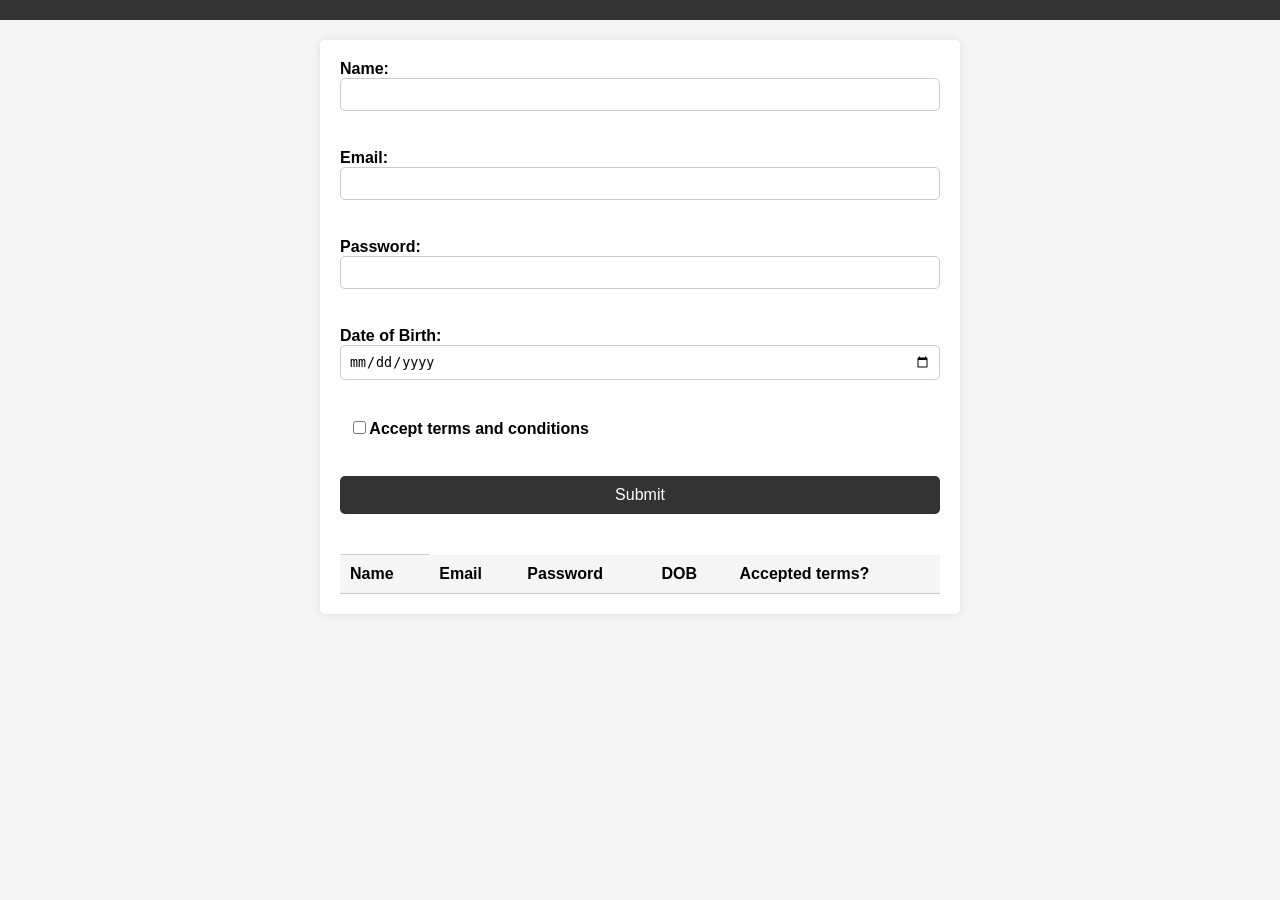
==== index.html @ 640501c7 "Update index.html" ====
<!DOCTYPE html>
<html lang="en">
<head>
    <meta charset="UTF-8">
    <meta name="viewport" content="width=device-width, initial-scale=1.0">
    <title>Registration Form</title>
    <!-- Link your CSS file -->
    <link rel="stylesheet" href="styles.css">
</head>
<body>
    <header>
        <!-- Navigation or page title -->
    </header>
    
    <main>
        <form id="registrationForm">
            <label for="name">Name:
            <input type="text" id="name" name="name" required></label><br>

            <label for="email">Email:
            <input type="email" id="email" name="email" required></label><br>

            <label for="password">Password:
            <input type="password" id="password" name="password" required></label><br>

            <label for="dob">Date of Birth:
            <input type="date" id="dob" name="dob" required></label><br>

<label for="acceptTerms"><input type="checkbox" id="acceptTerms" name="acceptTerms" required>Accept terms and conditions</label><br>

            <button type="submit">Submit</button>
        </form>

        <table id="dataTable">
            <td>
                <tr>
                    <th>Name</th>
                    <th>Email</th>
                    <th>Password</th>
                    <th>DOB</th>
                    <th>Accepted terms?</th>
                </tr>
            </td>
            <tbody>
                <!-- Table rows will be dynamically added here -->
            </tbody>
        </table>
    </main>

    <!-- Link your JavaScript file -->
    <script src="index.js"></script>
</body>
</html>
---- styles.css ----
/* General styles */
body {
    font-family: Arial, sans-serif;
    margin: 0;
    padding: 0;
    background-color: #f5f5f5;
}

header {
    background-color: #333;
    color: white;
    padding: 10px;
    text-align: center;
}

main {
    max-width: 600px;
    margin: 20px auto;
    background-color: white;
    padding: 20px;
    border-radius: 5px;
    box-shadow: 0 0 10px rgba(0, 0, 0, 0.1);
}

form {
    display: grid;
    gap: 10px;
}

label {
    font-weight: bold;
}

input[type="text"],
input[type="email"],
input[type="password"],
input[type="date"]{
    width: 100%;
    padding: 8px;
    border-radius: 5px;
    border: 1px solid #ccc;
    box-sizing: border-box;
}
input[type="checkbox"] {
    margin-left:10pt
}
button[type="submit"] {
    padding: 10px 20px;
    background-color: #333;
    color: white;
    border: none;
    border-radius: 5px;
    cursor: pointer;
    font-size: 16px;
}

button[type="submit"]:hover {
    background-color: #555;
}

/* Styles for table */
table {
    width: 100%;
    border-collapse: collapse;
    margin-top: 20px;
}

table th, table td {
    padding: 10px;
    border-bottom: 1px solid #ccc;
    text-align: left;
}

table th {
    background-color: #f5f5f5;
}
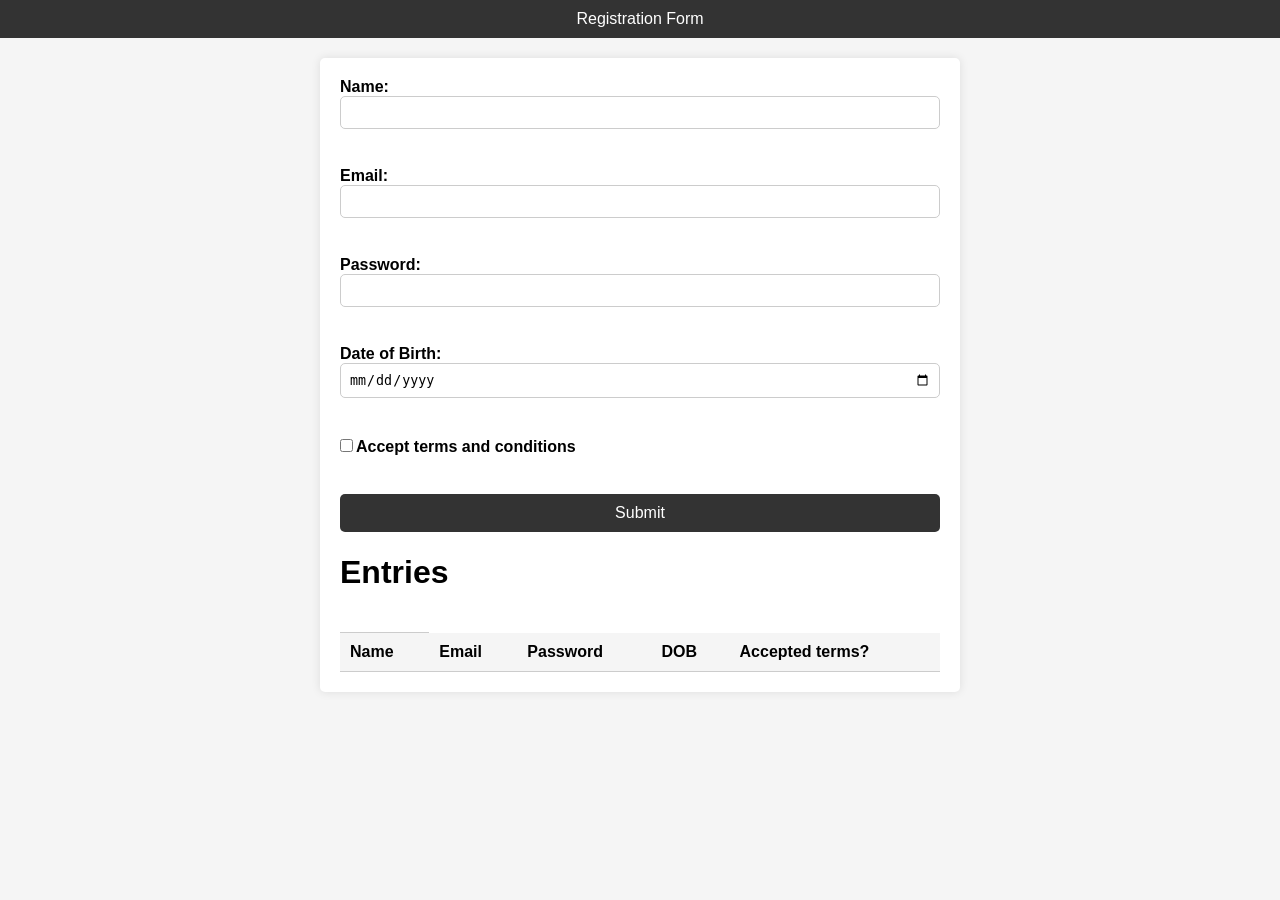
==== commit 4dc7688e: "Update index.html" ====
--- a/index.html
+++ b/index.html
@@ -9,22 +9,18 @@
 </head>
 <body>
     <header>
-        <!-- Navigation or page title -->
+        Registration Form
     </header>
     
     <main>
         <form id="registrationForm">
-            <label for="name">Name:
-            <input type="text" id="name" name="name" required></label><br>
+            <label for="name">Name:<input type="text" id="name" name="name" required></label><br>
 
-            <label for="email">Email:
-            <input type="email" id="email" name="email" required></label><br>
+            <label for="email">Email:<input type="email" id="email" name="email" required></label><br>
 
-            <label for="password">Password:
-            <input type="password" id="password" name="password" required></label><br>
+            <label for="password">Password:<input type="password" id="password" name="password" required></label><br>
 
-            <label for="dob">Date of Birth:
-            <input type="date" id="dob" name="dob" required></label><br>
+            <label for="dob">Date of Birth:<input type="date" id="dob" name="dob" required></label><br>
 
 <label for="acceptTerms"><input type="checkbox" id="acceptTerms" name="acceptTerms" required>Accept terms and conditions</label><br>
 
@@ -32,6 +28,7 @@
         </form>
 
         <table id="dataTable">
+            <h1>Entries</h1>
             <td>
                 <tr>
                     <th>Name</th>
--- a/styles.css
+++ b/styles.css
@@ -42,7 +42,7 @@
     box-sizing: border-box;
 }
 input[type="checkbox"] {
-    margin-left:10pt
+    margin-left:0pt
 }
 button[type="submit"] {
     padding: 10px 20px;
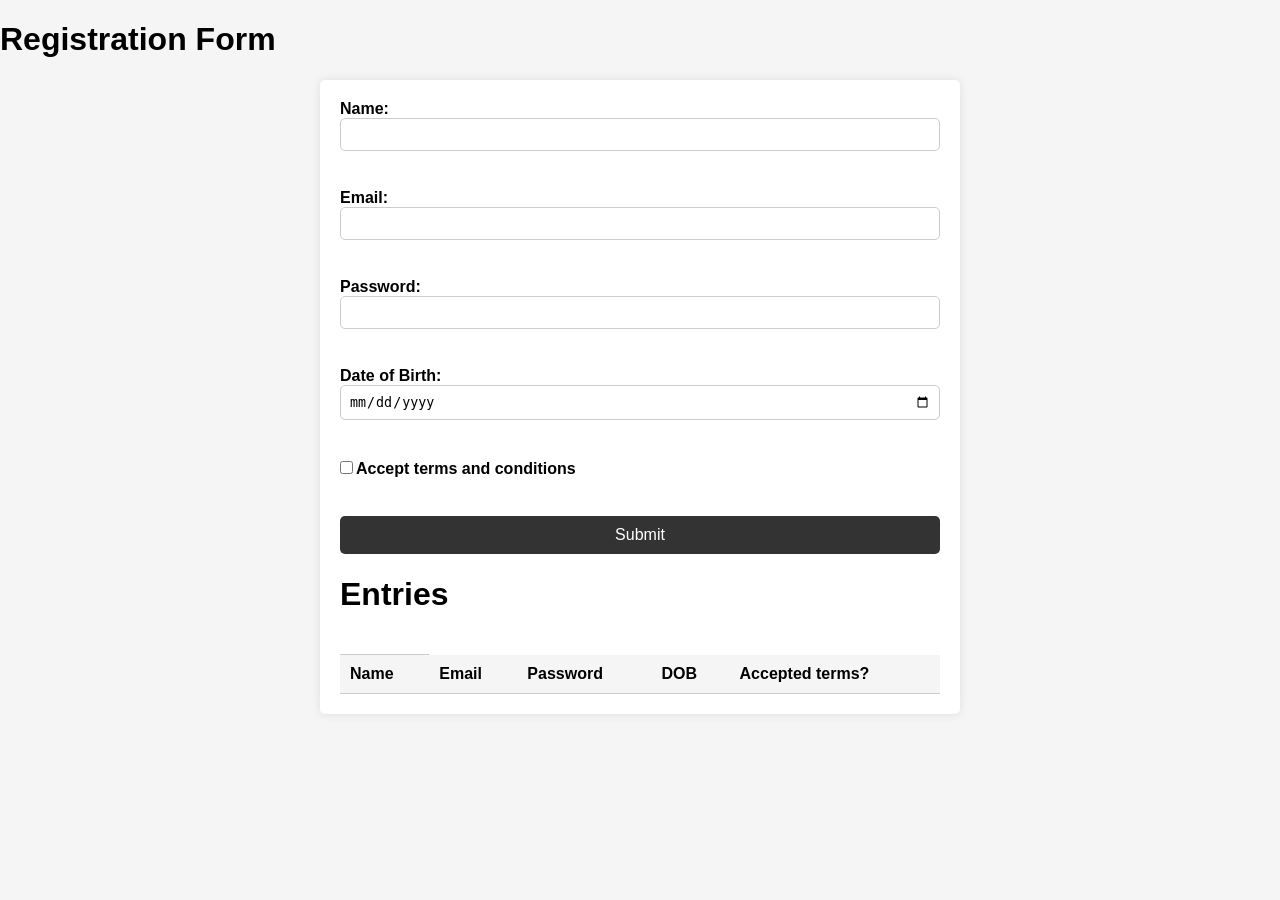
==== commit 21cc6b09: "Update index.html" ====
--- a/index.html
+++ b/index.html
@@ -8,9 +8,9 @@
     <link rel="stylesheet" href="styles.css">
 </head>
 <body>
-    <header>
+    <h1>
         Registration Form
-    </header>
+    </h1>
     
     <main>
         <form id="registrationForm">
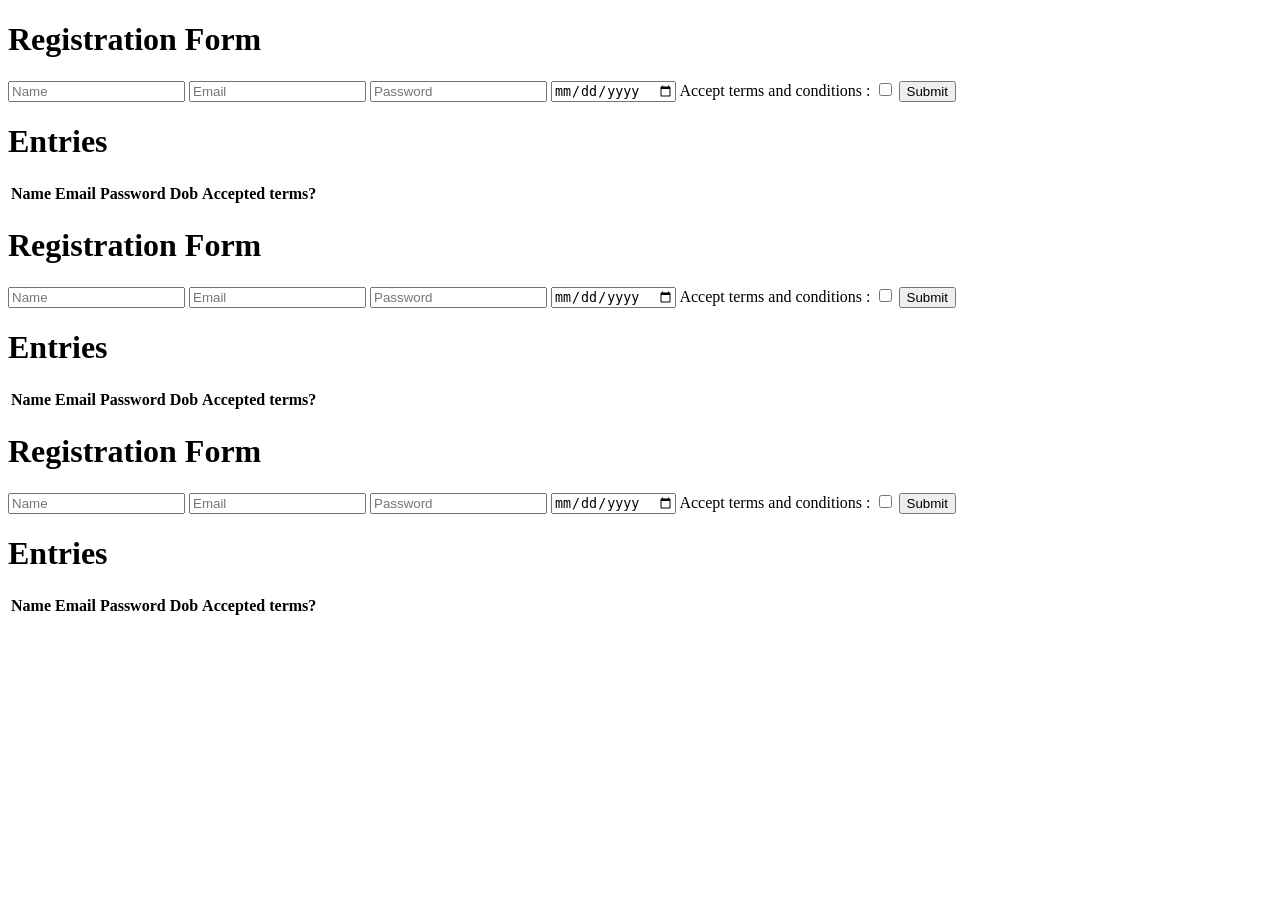
==== commit 3b45037a: "Update index.html" ====
--- a/index.html
+++ b/index.html
@@ -1,50 +1,127 @@
 <!DOCTYPE html>
 <html lang="en">
+
 <head>
+    <link rel="stylesheet" href="index.css">
     <meta charset="UTF-8">
     <meta name="viewport" content="width=device-width, initial-scale=1.0">
-    <title>Registration Form</title>
-    <!-- Link your CSS file -->
-    <link rel="stylesheet" href="styles.css">
+    <title>WD 101</title>
 </head>
+
 <body>
-    <h1>
-        Registration Form
-    </h1>
-    
-    <main>
-        <form id="registrationForm">
-            <label for="name">Name:<input type="text" id="name" name="name" required></label><br>
+    <div class="container">
+        <div class="parts">
+            <h1>Registration Form</h1>
+            <form action="" class="form" id="userForm">
+                <input class="block" type="text" id="name" name="name" placeholder="Name" required>
+                <input class="block" type="email" id="email" name="email" placeholder="Email" required>
+                <input class="block" type="password" id="password" name="password" minlength="8" placeholder="Password"
+                    required>
+                <input class="block" type="date" id="dob" name="dob" placeholder="Dob" min="" max="" required>
+                <label class="float" for="atnc">Accept terms and conditions : </label>
+                <input class="float" type="checkbox" name="atnc" id="atnc" required>
+                <button class="block submit" type="submit">Submit</button>
+            </form>
+        </div>
 
-            <label for="email">Email:<input type="email" id="email" name="email" required></label><br>
-
-            <label for="password">Password:<input type="password" id="password" name="password" required></label><br>
-
-            <label for="dob">Date of Birth:<input type="date" id="dob" name="dob" required></label><br>
-
-<label for="acceptTerms"><input type="checkbox" id="acceptTerms" name="acceptTerms" required>Accept terms and conditions</label><br>
-
-            <button type="submit">Submit</button>
-        </form>
-
-        <table id="dataTable">
+        <div class="parts" id="tableView">
             <h1>Entries</h1>
-            <td>
-                <tr>
-                    <th>Name</th>
-                    <th>Email</th>
-                    <th>Password</th>
-                    <th>DOB</th>
-                    <th>Accepted terms?</th>
+            <table class="table">
+                <tr class="bor">
+                    <th class="bor">Name</th>
+                    <th class="bor">Email</th>
+                    <th class="bor">Password</th>
+                    <th class="bor">Dob</th>
+                    <th class="bor">Accepted terms?</th>
                 </tr>
-            </td>
-            <tbody>
-                <!-- Table rows will be dynamically added here -->
-            </tbody>
-        </table>
-    </main>
-
-    <!-- Link your JavaScript file -->
+            </table>
+        </div>
+    </div>
     <script src="index.js"></script>
 </body>
+
+</html><!DOCTYPE html>
+<html lang="en">
+
+<head>
+    <link rel="stylesheet" href="index.css">
+    <meta charset="UTF-8">
+    <meta name="viewport" content="width=device-width, initial-scale=1.0">
+    <title>WD 101</title>
+</head>
+
+<body>
+    <div class="container">
+        <div class="parts">
+            <h1>Registration Form</h1>
+            <form action="" class="form" id="userForm">
+                <input class="block" type="text" id="name" name="name" placeholder="Name" required>
+                <input class="block" type="email" id="email" name="email" placeholder="Email" required>
+                <input class="block" type="password" id="password" name="password" minlength="8" placeholder="Password"
+                    required>
+                <input class="block" type="date" id="dob" name="dob" placeholder="Dob" min="" max="" required>
+                <label class="float" for="atnc">Accept terms and conditions : </label>
+                <input class="float" type="checkbox" name="atnc" id="atnc" required>
+                <button class="block submit" type="submit">Submit</button>
+            </form>
+        </div>
+
+        <div class="parts" id="tableView">
+            <h1>Entries</h1>
+            <table class="table">
+                <tr class="bor">
+                    <th class="bor">Name</th>
+                    <th class="bor">Email</th>
+                    <th class="bor">Password</th>
+                    <th class="bor">Dob</th>
+                    <th class="bor">Accepted terms?</th>
+                </tr>
+            </table>
+        </div>
+    </div>
+    <script src="index.js"></script>
+</body>
+
+</html><!DOCTYPE html>
+<html lang="en">
+
+<head>
+    <link rel="stylesheet" href="index.css">
+    <meta charset="UTF-8">
+    <meta name="viewport" content="width=device-width, initial-scale=1.0">
+    <title>WD 101</title>
+</head>
+
+<body>
+    <div class="container">
+        <div class="parts">
+            <h1>Registration Form</h1>
+            <form action="" class="form" id="userForm">
+                <input class="block" type="text" id="name" name="name" placeholder="Name" required>
+                <input class="block" type="email" id="email" name="email" placeholder="Email" required>
+                <input class="block" type="password" id="password" name="password" minlength="8" placeholder="Password"
+                    required>
+                <input class="block" type="date" id="dob" name="dob" placeholder="Dob" min="" max="" required>
+                <label class="float" for="atnc">Accept terms and conditions : </label>
+                <input class="float" type="checkbox" name="atnc" id="atnc" required>
+                <button class="block submit" type="submit">Submit</button>
+            </form>
+        </div>
+
+        <div class="parts" id="tableView">
+            <h1>Entries</h1>
+            <table class="table">
+                <tr class="bor">
+                    <th class="bor">Name</th>
+                    <th class="bor">Email</th>
+                    <th class="bor">Password</th>
+                    <th class="bor">Dob</th>
+                    <th class="bor">Accepted terms?</th>
+                </tr>
+            </table>
+        </div>
+    </div>
+    <script src="index.js"></script>
+</body>
+
 </html>
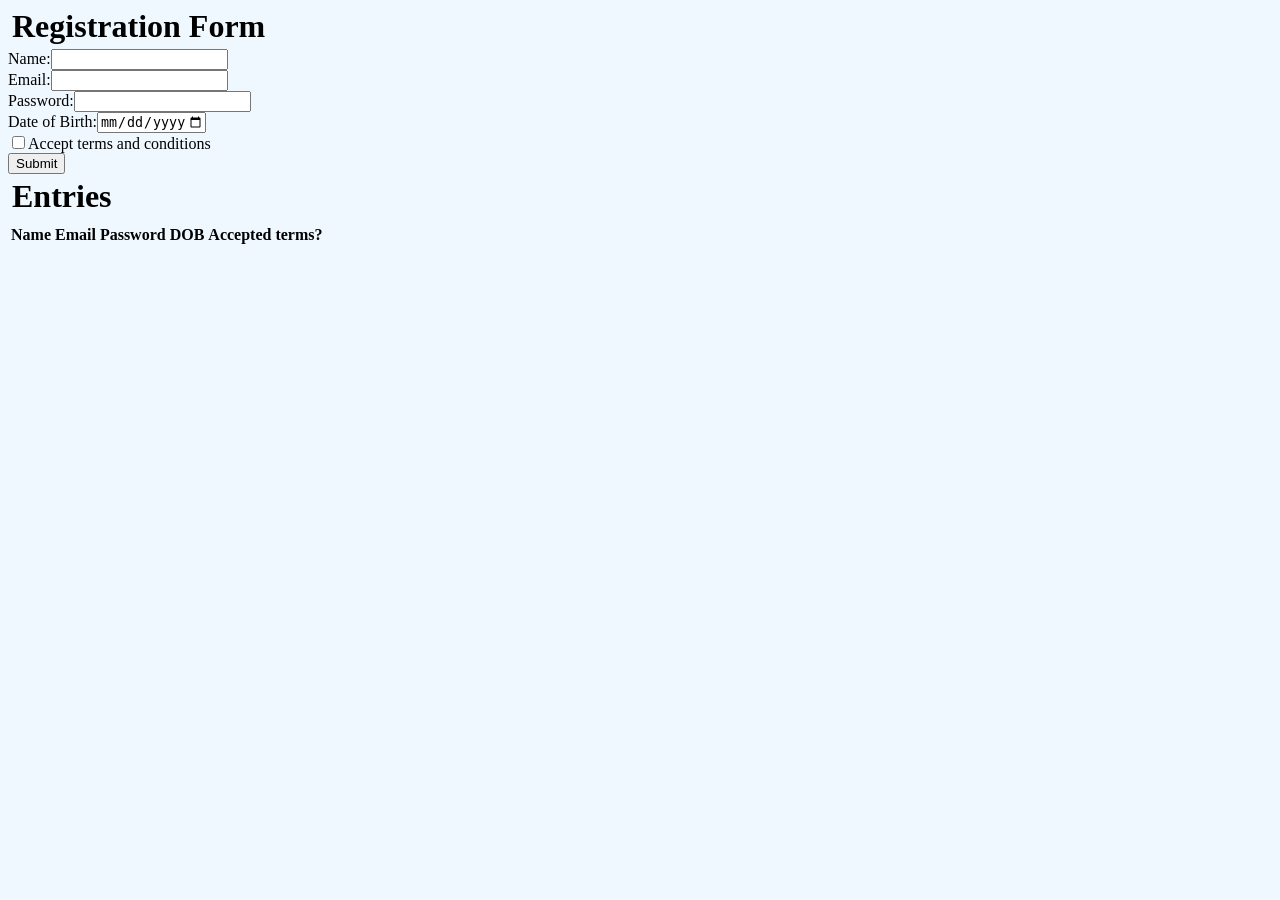
==== commit 77841426: "Update index.html" ====
--- a/index.html
+++ b/index.html
@@ -1,127 +1,50 @@
 <!DOCTYPE html>
 <html lang="en">
-
 <head>
-    <link rel="stylesheet" href="index.css">
     <meta charset="UTF-8">
     <meta name="viewport" content="width=device-width, initial-scale=1.0">
-    <title>WD 101</title>
+    <title>Registration Form</title>
+    <!-- Link your CSS file -->
+    <link rel="stylesheet" href="styles.css">
 </head>
+<body>
+    <h1>
+        Registration Form
+    </h1>
+    
+    <main>
+        <form id="registrationForm">
+            <label for="name">Name:<input type="text" id="name" name="name" required></label><br>
 
-<body>
-    <div class="container">
-        <div class="parts">
-            <h1>Registration Form</h1>
-            <form action="" class="form" id="userForm">
-                <input class="block" type="text" id="name" name="name" placeholder="Name" required>
-                <input class="block" type="email" id="email" name="email" placeholder="Email" required>
-                <input class="block" type="password" id="password" name="password" minlength="8" placeholder="Password"
-                    required>
-                <input class="block" type="date" id="dob" name="dob" placeholder="Dob" min="" max="" required>
-                <label class="float" for="atnc">Accept terms and conditions : </label>
-                <input class="float" type="checkbox" name="atnc" id="atnc" required>
-                <button class="block submit" type="submit">Submit</button>
-            </form>
-        </div>
+            <label for="email">Email:<input type="email" id="email" name="email" required></label><br>
 
-        <div class="parts" id="tableView">
+            <label for="password">Password:<input type="password" id="password" name="password" required></label><br>
+
+            <label for="dob">Date of Birth:<input type="date" id="dob" name="dob" required></label><br>
+
+<label for="acceptTerms"><input type="checkbox" id="acceptTerms" name="acceptTerms" required>Accept terms and conditions</label><br>
+
+            <button type="submit">Submit</button>
+        </form>
+
+        <table id="dataTable">
             <h1>Entries</h1>
-            <table class="table">
-                <tr class="bor">
-                    <th class="bor">Name</th>
-                    <th class="bor">Email</th>
-                    <th class="bor">Password</th>
-                    <th class="bor">Dob</th>
-                    <th class="bor">Accepted terms?</th>
+            <td>
+                <tr>
+                    <th>Name</th>
+                    <th>Email</th>
+                    <th>Password</th>
+                    <th>DOB</th>
+                    <th>Accepted terms?</th>
                 </tr>
-            </table>
-        </div>
-    </div>
+            </td>
+            <tbody>
+                <!-- Table rows will be dynamically added here -->
+            </tbody>
+        </table>
+    </main>
+
+    <!-- Link your JavaScript file -->
     <script src="index.js"></script>
 </body>
-
-</html><!DOCTYPE html>
-<html lang="en">
-
-<head>
-    <link rel="stylesheet" href="index.css">
-    <meta charset="UTF-8">
-    <meta name="viewport" content="width=device-width, initial-scale=1.0">
-    <title>WD 101</title>
-</head>
-
-<body>
-    <div class="container">
-        <div class="parts">
-            <h1>Registration Form</h1>
-            <form action="" class="form" id="userForm">
-                <input class="block" type="text" id="name" name="name" placeholder="Name" required>
-                <input class="block" type="email" id="email" name="email" placeholder="Email" required>
-                <input class="block" type="password" id="password" name="password" minlength="8" placeholder="Password"
-                    required>
-                <input class="block" type="date" id="dob" name="dob" placeholder="Dob" min="" max="" required>
-                <label class="float" for="atnc">Accept terms and conditions : </label>
-                <input class="float" type="checkbox" name="atnc" id="atnc" required>
-                <button class="block submit" type="submit">Submit</button>
-            </form>
-        </div>
-
-        <div class="parts" id="tableView">
-            <h1>Entries</h1>
-            <table class="table">
-                <tr class="bor">
-                    <th class="bor">Name</th>
-                    <th class="bor">Email</th>
-                    <th class="bor">Password</th>
-                    <th class="bor">Dob</th>
-                    <th class="bor">Accepted terms?</th>
-                </tr>
-            </table>
-        </div>
-    </div>
-    <script src="index.js"></script>
-</body>
-
-</html><!DOCTYPE html>
-<html lang="en">
-
-<head>
-    <link rel="stylesheet" href="index.css">
-    <meta charset="UTF-8">
-    <meta name="viewport" content="width=device-width, initial-scale=1.0">
-    <title>WD 101</title>
-</head>
-
-<body>
-    <div class="container">
-        <div class="parts">
-            <h1>Registration Form</h1>
-            <form action="" class="form" id="userForm">
-                <input class="block" type="text" id="name" name="name" placeholder="Name" required>
-                <input class="block" type="email" id="email" name="email" placeholder="Email" required>
-                <input class="block" type="password" id="password" name="password" minlength="8" placeholder="Password"
-                    required>
-                <input class="block" type="date" id="dob" name="dob" placeholder="Dob" min="" max="" required>
-                <label class="float" for="atnc">Accept terms and conditions : </label>
-                <input class="float" type="checkbox" name="atnc" id="atnc" required>
-                <button class="block submit" type="submit">Submit</button>
-            </form>
-        </div>
-
-        <div class="parts" id="tableView">
-            <h1>Entries</h1>
-            <table class="table">
-                <tr class="bor">
-                    <th class="bor">Name</th>
-                    <th class="bor">Email</th>
-                    <th class="bor">Password</th>
-                    <th class="bor">Dob</th>
-                    <th class="bor">Accepted terms?</th>
-                </tr>
-            </table>
-        </div>
-    </div>
-    <script src="index.js"></script>
-</body>
-
 </html>
--- a/styles.css
+++ b/styles.css
@@ -0,0 +1,50 @@
+body {
+    background-color: aliceblue;
+}
+
+h1 {
+    margin: 4px;
+}
+
+.container {
+    max-width: 70%;
+    margin: auto;
+    text-align: center;
+}
+
+.parts {
+    margin: auto;
+    margin-top: 10px;
+    border: 1px solid;
+    padding: 5px;
+    background-color: rgb(145, 180, 210);
+}
+
+.block {
+    display: block;
+    margin: auto;
+    margin-top: 3px;
+}
+
+.table {
+    border: 2px solid;
+    margin: auto;
+}
+
+.bor {
+    border: 1px solid;
+    padding: 1px;
+}
+
+.float {
+    margin: auto;
+    margin-top: 3px;
+}
+
+.form {
+    margin: auto;
+}
+
+.submit {
+    background-color: rgb(4, 213, 144);
+}
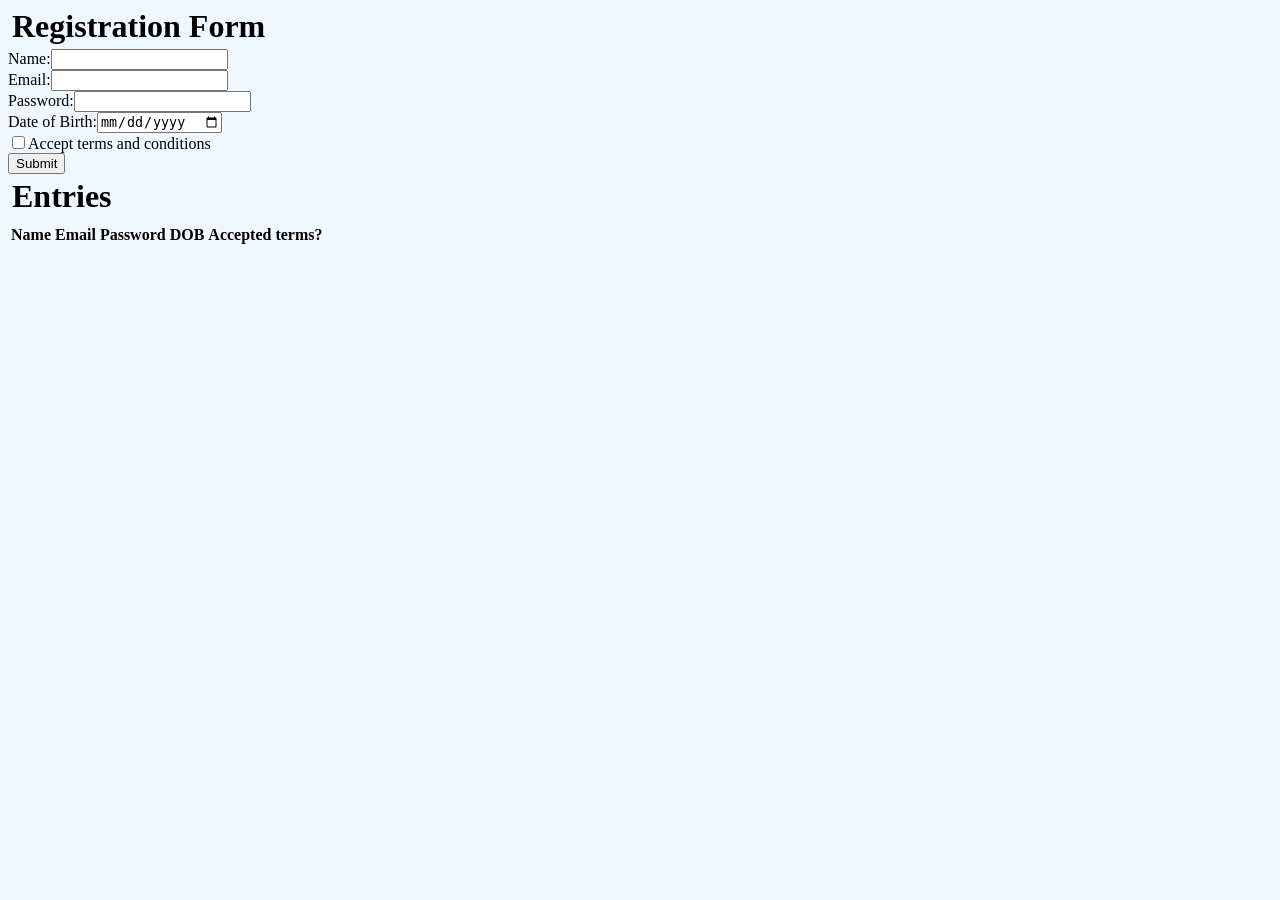
==== commit 9f7e1efe: "Update index.html" ====
--- a/index.html
+++ b/index.html
@@ -46,5 +46,15 @@
 
     <!-- Link your JavaScript file -->
     <script src="index.js"></script>
+     <script>
+    document.getElementById('registrationForm').addEventListener('submit', function(event) {
+      event.preventDefault(); // Prevents the default form submission behavior
+      
+      // Perform any validation or data processing here
+      
+      // Redirect to another page after form submission
+      window.location.href = '/success_page';
+    });
+  </script>
 </body>
 </html>
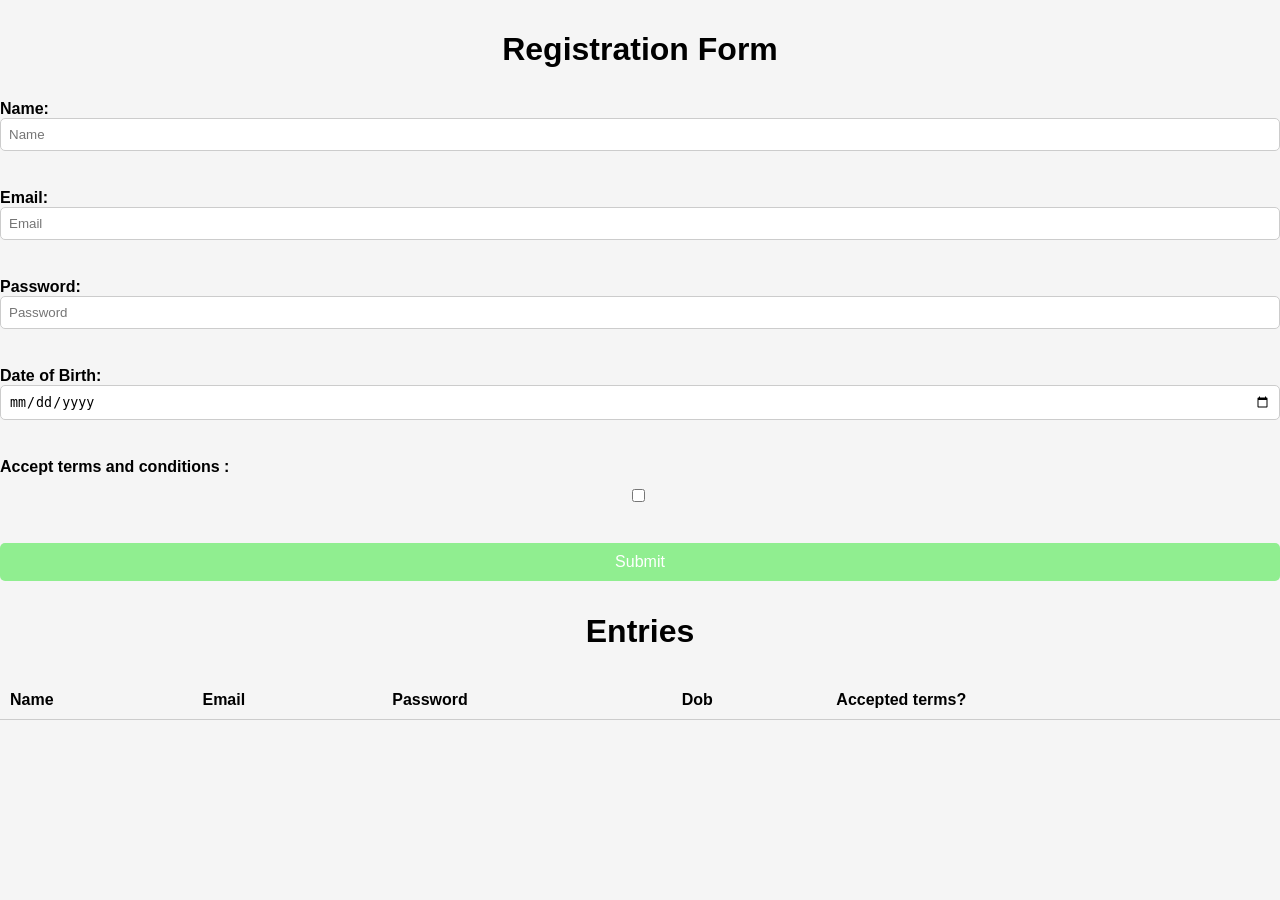
==== commit 1650d22f: "Update index.html" ====
--- a/index.html
+++ b/index.html
@@ -1,60 +1,43 @@
 <!DOCTYPE html>
 <html lang="en">
+
 <head>
+    <link rel="stylesheet" href="styles.css">
     <meta charset="UTF-8">
     <meta name="viewport" content="width=device-width, initial-scale=1.0">
-    <title>Registration Form</title>
-    <!-- Link your CSS file -->
-    <link rel="stylesheet" href="styles.css">
+    <title>WD 101</title>
 </head>
+
 <body>
-    <h1>
-        Registration Form
-    </h1>
-    
-    <main>
-        <form id="registrationForm">
-            <label for="name">Name:<input type="text" id="name" name="name" required></label><br>
+    <div class="container">
+        <div class="parts">
+            <h1>Registration Form</h1>
+            <form action="" class="form" id="userForm">
+                <label for="name">Name:<input class="block" type="text" id="name" name="name" placeholder="Name" required></label></br>
+                <label for="email">Email:<input class="block" type="email" id="email" name="email" placeholder="Email" required></label></br>
+                <label for="password">Password:<input class="block" type="password" id="password" name="password" minlength="8" placeholder="Password"
+                    required></label></br>
+                <label for="dob">Date of Birth:<input class="block" type="date" id="dob" name="dob" placeholder="Dob" min="" max="" required></label></br>
+                <label class="float" for="atnc">Accept terms and conditions : </label>
+                <input class="float" type="checkbox" name="atnc" id="atnc" required></br>
+                <button class="block submit" type="submit">Submit</button>
+            </form>
+        </div>
 
-            <label for="email">Email:<input type="email" id="email" name="email" required></label><br>
+        <div class="parts" id="tableView">
+            <h1>Entries</h1>
+            <table class="table">
+                <tr class="bor">
+                    <th class="bor">Name</th>
+                    <th class="bor">Email</th>
+                    <th class="bor">Password</th>
+                    <th class="bor">Dob</th>
+                    <th class="bor">Accepted terms?</th>
+                </tr>
+            </table>
+        </div>
+    </div>
+    <script src="index.js"></script>
+</body>
 
-            <label for="password">Password:<input type="password" id="password" name="password" required></label><br>
-
-            <label for="dob">Date of Birth:<input type="date" id="dob" name="dob" required></label><br>
-
-<label for="acceptTerms"><input type="checkbox" id="acceptTerms" name="acceptTerms" required>Accept terms and conditions</label><br>
-
-            <button type="submit">Submit</button>
-        </form>
-
-        <table id="dataTable">
-            <h1>Entries</h1>
-            <td>
-                <tr>
-                    <th>Name</th>
-                    <th>Email</th>
-                    <th>Password</th>
-                    <th>DOB</th>
-                    <th>Accepted terms?</th>
-                </tr>
-            </td>
-            <tbody>
-                <!-- Table rows will be dynamically added here -->
-            </tbody>
-        </table>
-    </main>
-
-    <!-- Link your JavaScript file -->
-    <script src="index.js"></script>
-     <script>
-    document.getElementById('registrationForm').addEventListener('submit', function(event) {
-      event.preventDefault(); // Prevents the default form submission behavior
-      
-      // Perform any validation or data processing here
-      
-      // Redirect to another page after form submission
-      window.location.href = '/success_page';
-    });
-  </script>
-</body>
 </html>
--- a/styles.css
+++ b/styles.css
@@ -1,50 +1,75 @@
+/* General styles */
 body {
-    background-color: aliceblue;
+    font-family: Arial, sans-serif;
+    margin: 0;
+    padding: 0;
+    background-color: #f5f5f5;
 }
 
 h1 {
-    margin: 4px;
-}
-
-.container {
-    max-width: 70%;
-    margin: auto;
+    background-color: #f5f5f5;
+    color: black;
+    padding: 10px;
     text-align: center;
 }
 
-.parts {
-    margin: auto;
-    margin-top: 10px;
-    border: 1px solid;
-    padding: 5px;
-    background-color: rgb(145, 180, 210);
+main {
+    max-width: 600px;
+    margin: 20px auto;
+    background-color: white;
+    padding: 20px;
+    border-radius: 5px;
+    box-shadow: 0 0 10px rgba(0, 0, 0, 0.1);
 }
 
-.block {
-    display: block;
-    margin: auto;
-    margin-top: 3px;
+form {
+    display: grid;
+    gap: 10px;
 }
 
-.table {
-    border: 2px solid;
-    margin: auto;
+label {
+    font-weight: bold;
+}
+input[type="text"],
+input[type="email"],
+input[type="password"],
+input[type="date"]{
+    width: 100%;
+    padding: 8px;
+    border-radius: 5px;
+    border: 1px solid #ccc;
+    box-sizing: border-box;
+}
+input[type="checkbox"] {
+    margin-left:0pt
+}
+button[type="submit"] {
+    padding: 10px 20px;
+    background-color: #90EE90;
+    color: white;
+    border: none;
+    border-radius: 5px;
+    cursor: pointer;
+    font-size: 16px;
 }
 
-.bor {
-    border: 1px solid;
-    padding: 1px;
+button[type="submit"]:hover {
+    background-color: #555;
 }
 
-.float {
-    margin: auto;
-    margin-top: 3px;
+/* Styles for table */
+table {
+    width: 100%;
+    border-collapse: collapse;
+    margin-top: 20px;
 }
 
-.form {
-    margin: auto;
+table th, table td {
+    padding: 10px;
+    border-bottom: 1px solid #ccc;
+    text-align: left;
 }
 
-.submit {
-    background-color: rgb(4, 213, 144);
+table th {
+    background-color: #f5f5f5;
 }
